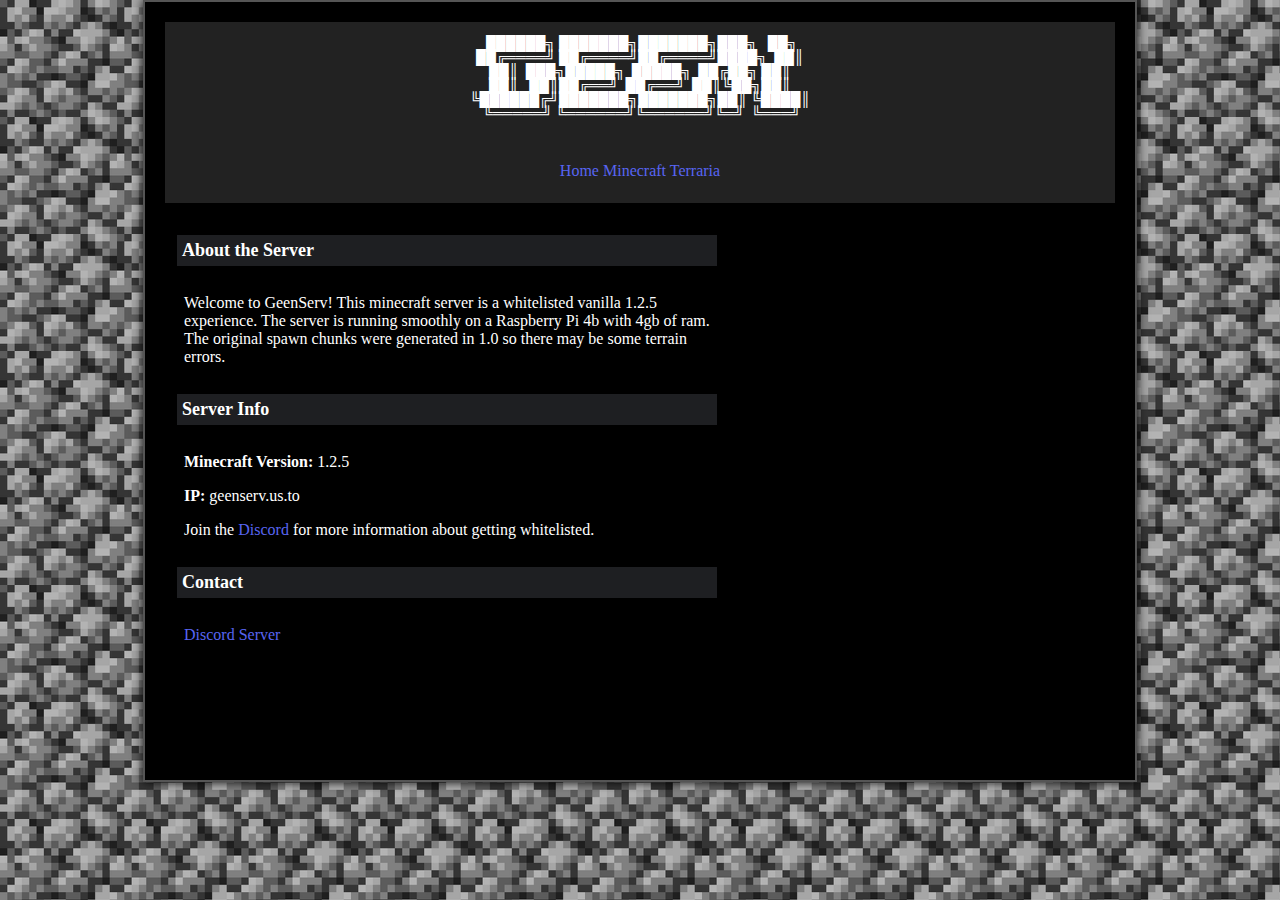
==== mc/mc.html @ 078898d1 "Add files via upload" ====
<!DOCTYPE html>
<!--
░█████╗░██████╗░██╗░░░██╗███████╗███████╗
██╔══██╗██╔══██╗██║░░░██║██╔════╝██╔════╝
███████║██████╔╝╚██╗░██╔╝█████╗░░█████╗░░
██╔══██║██╔══██╗░╚████╔╝░██╔══╝░░██╔══╝░░
██║░░██║██║░░██║░░╚██╔╝░░███████╗███████╗
╚═╝░░╚═╝╚═╝░░╚═╝░░░╚═╝░░░╚══════╝╚══════╝
WHY ARE YOU LOOKING AT MY CODEEEE!!!
-->
<head>
	<meta charset="UTF-8">
	<meta name="viewport" content="width=device-width, initial-scale=1.0">
	<title>GeenServ | Home</title>
	<link rel="icon" type="images/x-icon" href="./favicon.ico">
	<link rel="stylesheet" href="./mc.css">
</head>
<body>
<div class="container">
	<div class="header">
<span style='font-family: "Lucida Console";line-height: 14px;font-size: 14px;display: inline-block;'>&nbsp;██████╗&nbsp;███████╗███████╗███╗&nbsp;&nbsp;&nbsp;██╗<br>██╔════╝&nbsp;██╔════╝██╔════╝████╗&nbsp;&nbsp;██║<br>██║&nbsp;&nbsp;███╗█████╗&nbsp;&nbsp;█████╗&nbsp;&nbsp;██╔██╗&nbsp;██║<br>██║&nbsp;&nbsp;&nbsp;██║██╔══╝&nbsp;&nbsp;██╔══╝&nbsp;&nbsp;██║╚██╗██║<br>╚██████╔╝███████╗███████╗██║&nbsp;╚████║<br>&nbsp;╚═════╝&nbsp;╚══════╝╚══════╝╚═╝&nbsp;&nbsp;╚═══╝<br></span>	</div>

	<!--Navigation-->
	<div class="navigation">
        <p><a href="../index.html">Home</a>
        <a href="./mc.html">Minecraft</a>
        <a href="../ter/ter.html">Terraria</a></p>
    </div>
    
	<!--Main Table-->
	<table>
		<tr>
			<!--Main Column-->
			<td width="70%">
				<div class="section-header"><b>About the Server</b></div>
				<div class="main">
					<p>Welcome to GeenServ! This minecraft server is a whitelisted vanilla 1.2.5 experience. The server is running smoothly on a Raspberry Pi 4b with 4gb of ram. The original spawn chunks were generated in 1.0 so there may be some terrain errors.</p>
				</div>

				<div class="section-header"><b>Server Info</b></div>
				<div class="main">
					<p><b>Minecraft Version: </b>1.2.5</p>
					<p><b>IP: </b>geenserv.us.to</p>
					<p>Join the <a href="https://discord.gg/5Xj9JR8jew">Discord</a> for more information about getting whitelisted.</p>
				</div>
				<div class="section-header"><b>Contact</b></div>
				<div class="main">
					<p><a href="https://discord.gg/5Xj9JR8jew">Discord Server</a></p>
				</div>
			</td>

			<!--Right Column-->
			<td width="30%">
				<div class="main">
					<iframe src="https://discord.com/widget?id=1312958495485853747&amp;theme=dark" width="350" height="500" allowtransparency="true" 					frameborder="0" sandbox="allow-popups allow-popups-to-escape-sandbox allow-same-origin allow-scripts">
					</iframe>	
				</div>
			</td>
		</tr>
	</table>
</div>
</body>
---- mc/mc.css ----
body {
	margin: 0;
	padding: 0;
	width: 100vw;
	height: 100vh;
	background-image: url('./background.jpg'); 
	background-repeat: repeat;
	background-size: 117px 117px;
}

	.container {
		width: 950px;
		margin: 0 auto;
		padding: 20px;
		background-color: #000;
		border: 2px solid #555;
		box-shadow: 0px 0px 10px #000;
	}

	.header {
		background-color: #222;
		padding: 15px;
		font-size: 24px;
		text-align: center;
		color: #fff;
		border-bottom: 5px;
	}
	.navigation {
		background-color: #222;
		color: #fff;
		padding: 7px;
		border-bottom: 5px;
		text-align: center;
	}

	table {
		width: 100%;
		margin-top: 15px;
	}

	td {
		padding: 10px;
		vertical-align: top;
		border: 1px;
	}

	.section-header {
		background-color: #1e1f22;
		font-size: 18px;
		padding: 5px;
		text-align: left;
		color: #fff;
		margin-bottom: 5px;
		margin-top: 5px;
}

	.main {
		background-color: #000;
		color: #fff;
		padding: 7px;
	}

	a {
		color: #5865f2;
		text-decoration: none;
	}
        
	a.black {
		color: #000;
		text-decoration: none;
	}

	a:hover {
		text-decoration: underline;
	}
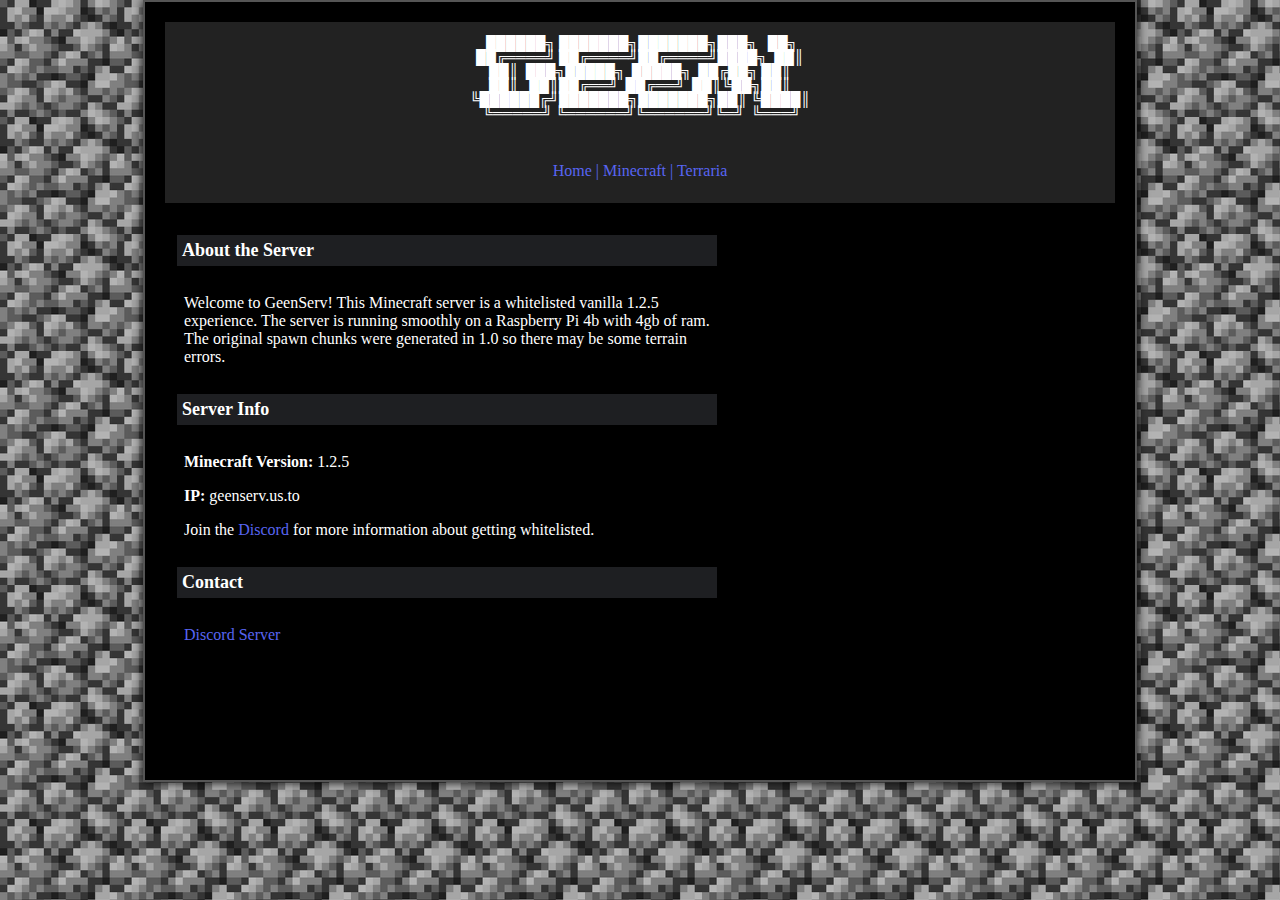
==== commit bc0c5bc9: "Add files via upload" ====
--- a/mc/mc.html
+++ b/mc/mc.html
@@ -22,8 +22,8 @@
 
 	<!--Navigation-->
 	<div class="navigation">
-        <p><a href="../index.html">Home</a>
-        <a href="./mc.html">Minecraft</a>
+        <p><a href="../index.html">Home | </a>
+        <a href="./mc.html">Minecraft | </a>
         <a href="../ter/ter.html">Terraria</a></p>
     </div>
     
@@ -34,7 +34,7 @@
 			<td width="70%">
 				<div class="section-header"><b>About the Server</b></div>
 				<div class="main">
-					<p>Welcome to GeenServ! This minecraft server is a whitelisted vanilla 1.2.5 experience. The server is running smoothly on a Raspberry Pi 4b with 4gb of ram. The original spawn chunks were generated in 1.0 so there may be some terrain errors.</p>
+					<p>Welcome to GeenServ! This Minecraft server is a whitelisted vanilla 1.2.5 experience. The server is running smoothly on a Raspberry Pi 4b with 4gb of ram. The original spawn chunks were generated in 1.0 so there may be some terrain errors.</p>
 				</div>
 
 				<div class="section-header"><b>Server Info</b></div>
